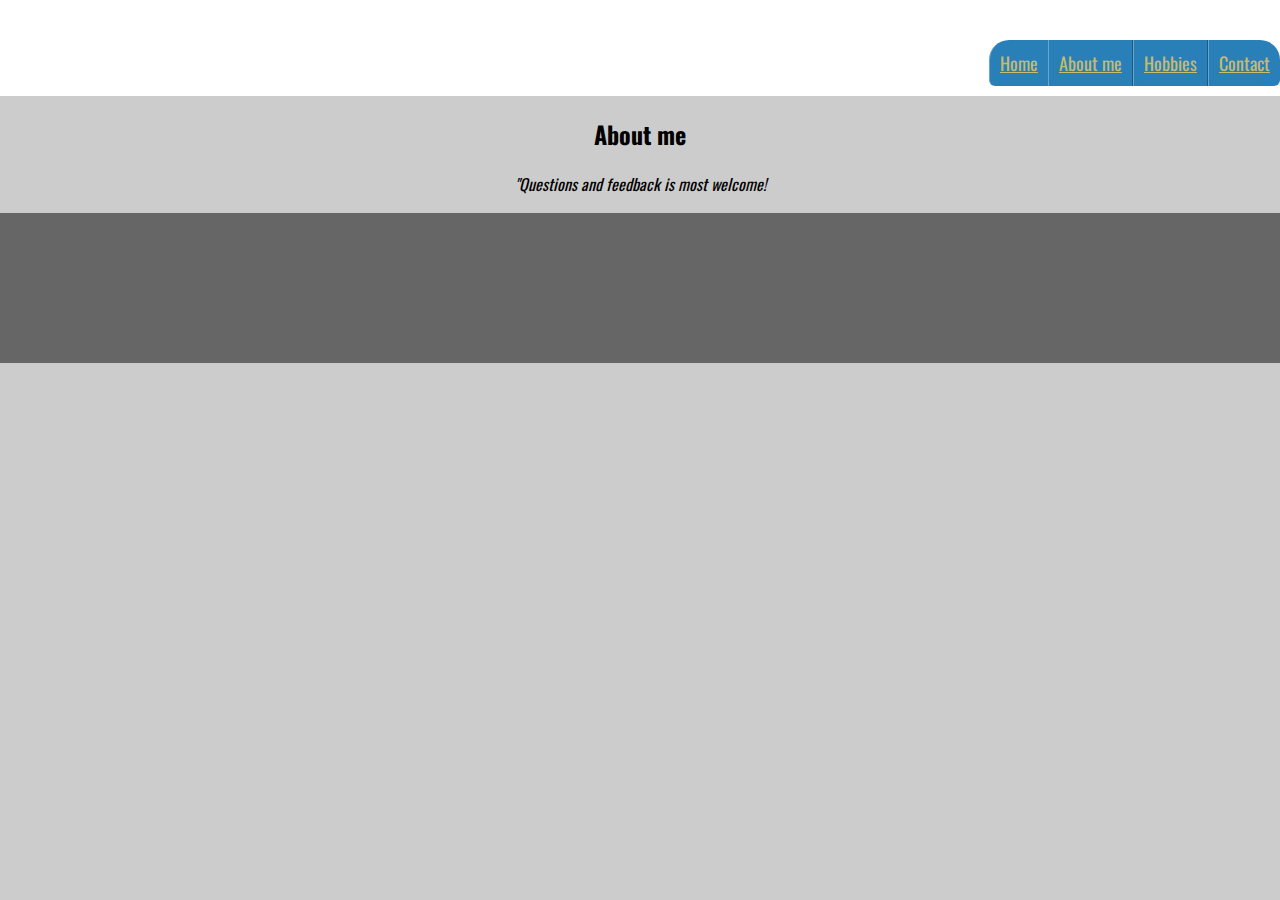
==== About.html @ 66475384 "created About.html" ====
<!DOCTYPE html>
<html lang="en">
<head>
    <title>bioSite Project</title>
    <link href="style.css" type="text/css" rel="stylesheet">
    <link href="https://fonts.googleapis.com/css2?family=Oswald:wght@300;400;500;700&display=swap" rel="stylesheet">
    <link href="https://fonts.googleapis.com/css2?family=Open+Sans:wght@300;400;500;700&display=swap" rel="stylesheet">
</head>
<body>
    <header>
        <nav>
            <ul>
                <li><a href="index.html">Home</a></li>
                <li><a href="About.html">About me</a></li>
                <li><a href="Hobbies.html">Hobbies</a></li>
                <li><a href="Contact.html">Contact</a></li>
            </ul>
        </nav>
        <div class="clear"></div>
    </header>

    <div id="content">
        <div class="article-page">
            <h2 class="title">About me</h2>
            <p>

            </p>

        <div id="testimonials">
            <div class="testimonial">
                <p><em>"Questions and feedback is most welcome!</em></p>
            </div>
        </div>
        </div>
    </div>

        <div class="footer">

        </div>
    </body>
    </html>
---- style.css ----
body {
    background-color: #ccc;
    color: #000;
    font-family: 'Oswald', verdana, Arial, sans-serif;
    text-align: center;
    margin: 0;
}

nav {
    margin-bottom: 20px;
    float:right;
    margin-top: 50px;
    font-family: 'Oswald', helvetica, Arial, sans-serif;
}

nav ul {
    font-size: 0;
}

nav li {
    display: inline;
}

nav li a {
    background-color: #2980b9;
    height: 50px;
    padding: 10px;
    font-size: 18px;
    color: #C7BB6D;
    border-right: 1px solid rgba(0,0,0,0.3);
    border-left: 1px solid rgba(255,255,255,0.3);
}

nav li a:hover {
    background-color: #6ff;
}

nav li:first-child a {
    border-radius: 20px 0 0 6px;
    border-right: none;
}

nav li:last-child a {
    border-radius: 0 20px 6px 0;
    border-right: none;
}

.clear {
    clear:both;
}

header {
    background-color: white;
}

.footer {
    background: #666;
    width: 100%;
    height: 150px;
    border-top: #CCC solid 1px;
}
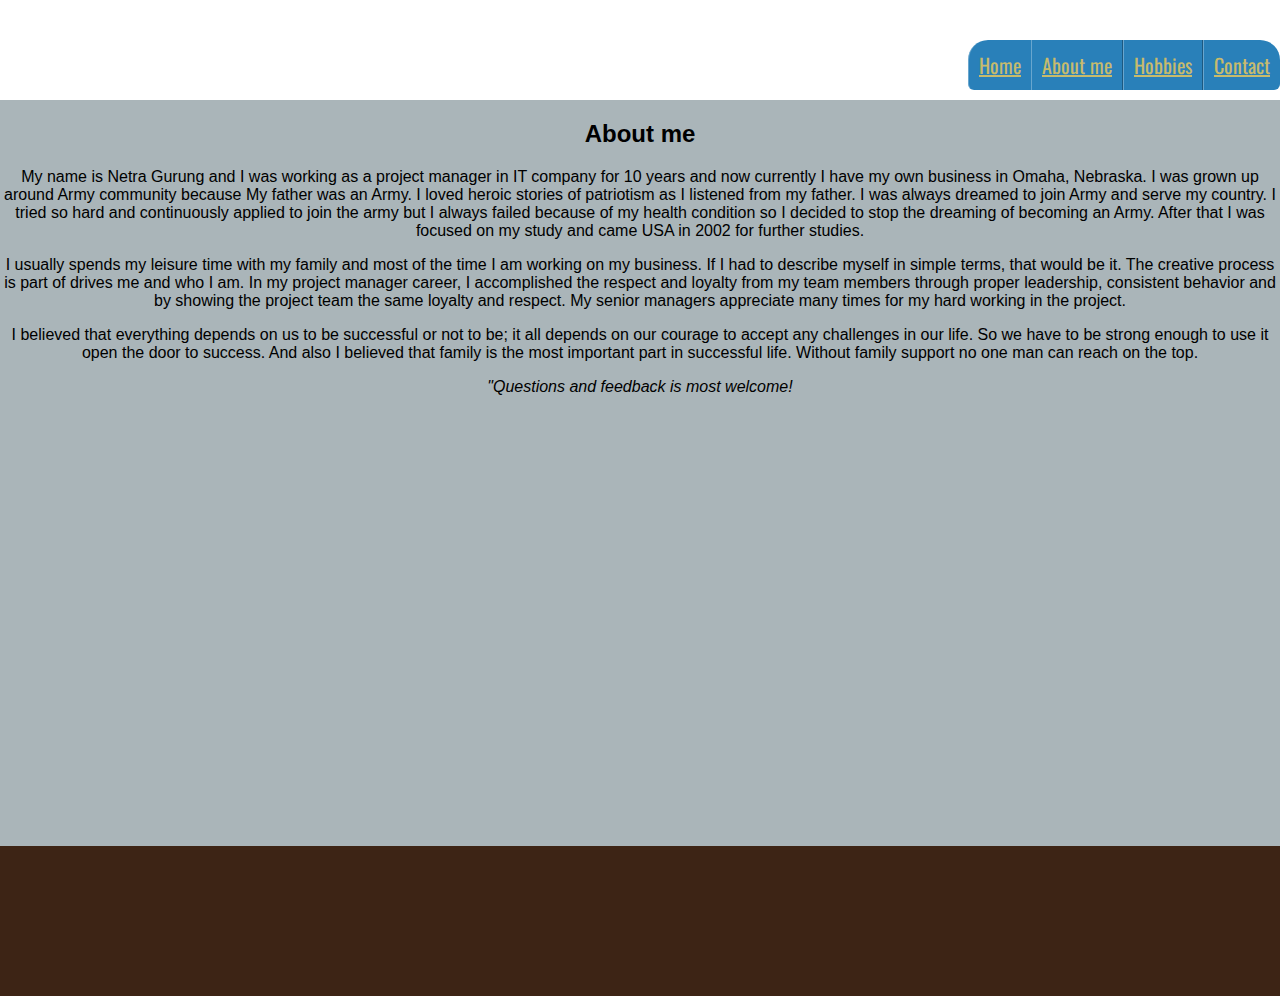
==== commit a072f882: "created About.html" ====
--- a/About.html
+++ b/About.html
@@ -22,9 +22,22 @@
     <div id="content">
         <div class="article-page">
             <h2 class="title">About me</h2>
-            <p>
+            <p>My name is Netra Gurung and I was working as a project manager in IT company for 10 years and now currently I have my own business
+                in Omaha, Nebraska. I was grown up around Army community because My father was an Army. I loved heroic stories of patriotism as I listened 
+                from my father. I was always dreamed to join Army and serve my country. I tried so hard and continuously applied to join the army 
+                but I always failed because of my health condition so I decided to stop the dreaming of becoming an Army. After that I was focused on 
+                my study and came USA in 2002 for further studies. </p>
+            
+            <p>I usually spends my leisure time with my family and most of the time I am working on my business. If I had to describe myself in simple terms, that would be it.
+                The creative process is part of drives me and who I am. In my project manager career, I accomplished the respect and loyalty from my team members
+                through proper leadership, consistent behavior and by showing the project team the same loyalty and respect. My senior managers appreciate
+                many times for my hard working in the project.</p>
 
-            </p>
+            <p>I believed that everything depends on us to be successful or not to be; it all depends on our courage to accept any challenges in our life.
+                So we have to be strong enough to use it open the door to success. And also I believed that family is the most important part in successful
+                life. Without family support no one man can reach on the top.</p>
+
+          
 
         <div id="testimonials">
             <div class="testimonial">
--- a/style.css
+++ b/style.css
@@ -1,7 +1,7 @@
 body {
-    background-color: #ccc;
+    background-color: #AAB5B9;
     color: #000;
-    font-family: 'Oswald', verdana, Arial, sans-serif;
+    font-family: 'Open-sans', Arial, sans-serif;
     text-align: center;
     margin: 0;
 }
@@ -10,7 +10,7 @@
     margin-bottom: 20px;
     float:right;
     margin-top: 50px;
-    font-family: 'Oswald', helvetica, Arial, sans-serif;
+    font-family: 'Oswald', verdana, Arial, sans-serif;
 }
 
 nav ul {
@@ -25,7 +25,7 @@
     background-color: #2980b9;
     height: 50px;
     padding: 10px;
-    font-size: 18px;
+    font-size: 20px;
     color: #C7BB6D;
     border-right: 1px solid rgba(0,0,0,0.3);
     border-left: 1px solid rgba(255,255,255,0.3);
@@ -54,9 +54,9 @@
 }
 
 .footer {
-    background: #666;
+    background: #3D2415;
     width: 100%;
     height: 150px;
-    border-top: #CCC solid 1px;
+    margin-top: 450px;
 }
 
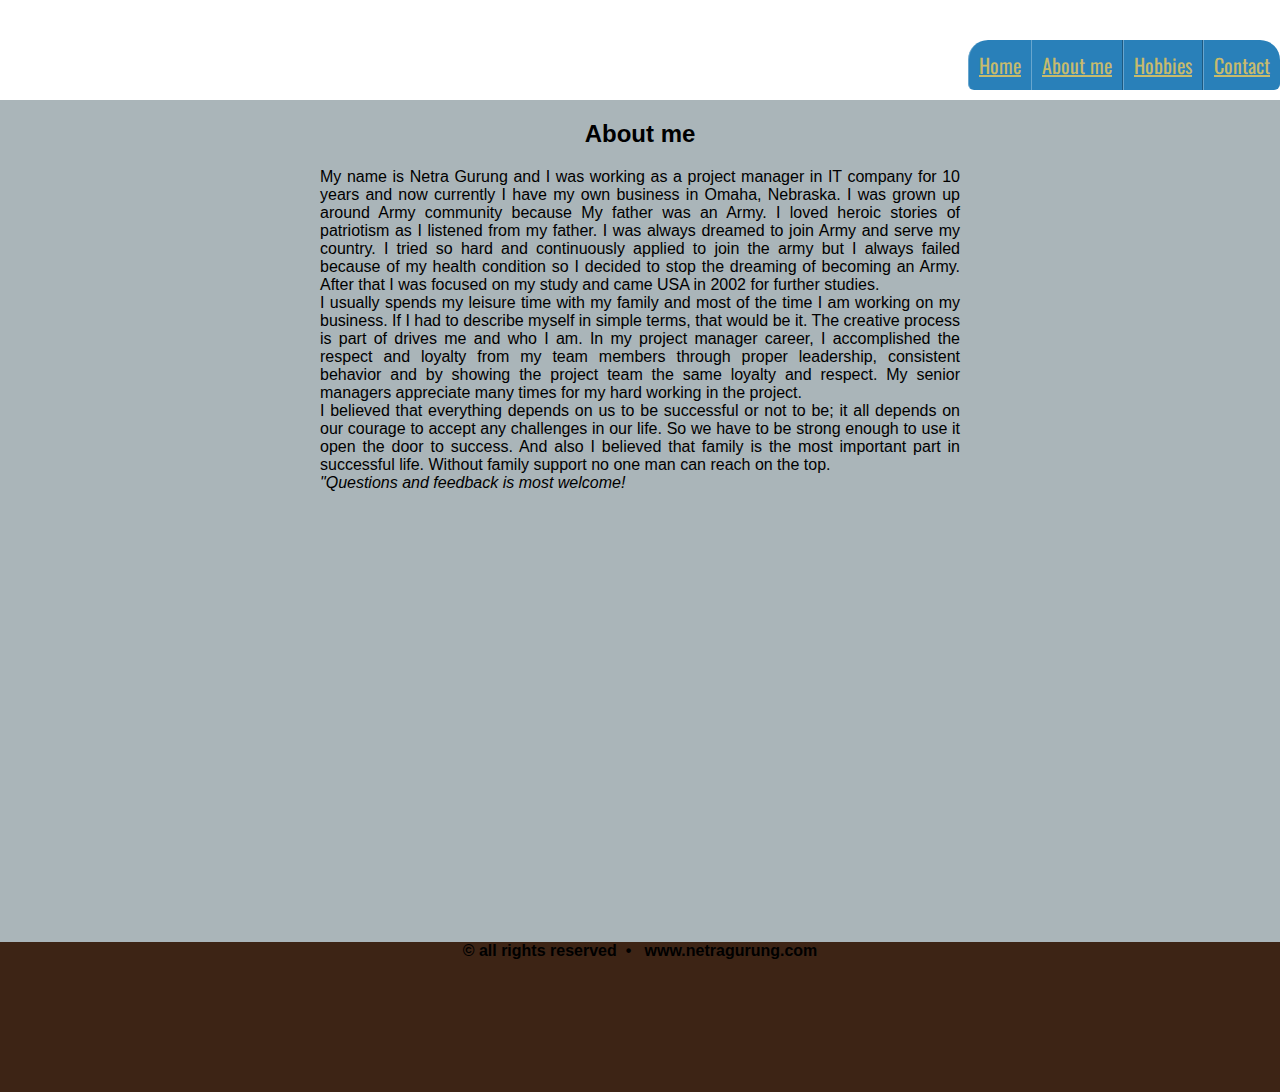
==== commit b8bfa297: "created About.html" ====
--- a/About.html
+++ b/About.html
@@ -48,6 +48,7 @@
     </div>
 
         <div class="footer">
+            <h4>&copy; all rights reserved&nbsp; &bull; &nbsp; www.netragurung.com</h4>
 
         </div>
     </body>
--- a/style.css
+++ b/style.css
@@ -53,6 +53,12 @@
     background-color: white;
 }
 
+p {
+    text-align: justify;
+    width: 50%;
+    margin: auto;
+}
+
 .footer {
     background: #3D2415;
     width: 100%;
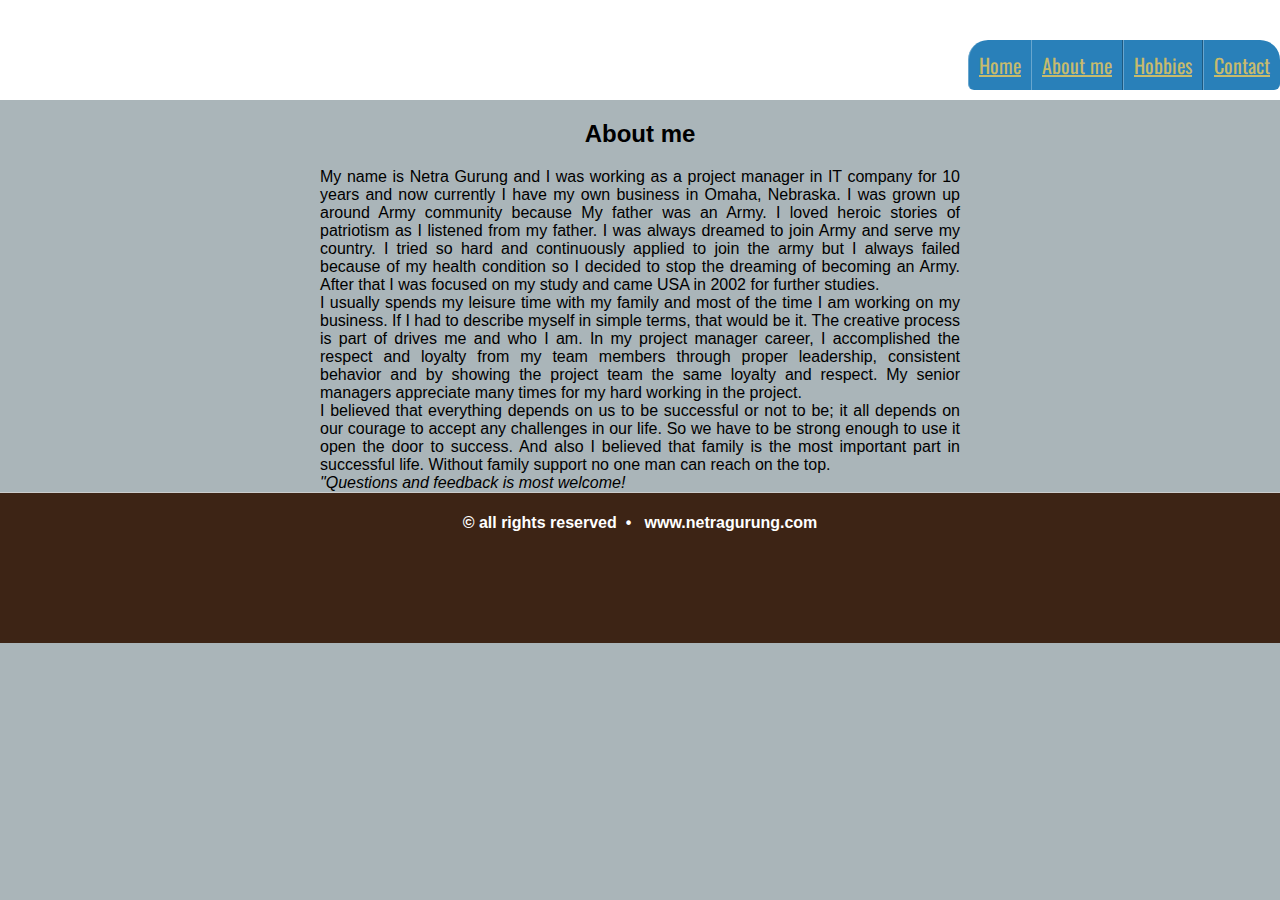
==== commit 007b9560: "created About.html" ====
--- a/About.html
+++ b/About.html
@@ -48,8 +48,10 @@
     </div>
 
         <div class="footer">
+        <div class="container">
             <h4>&copy; all rights reserved&nbsp; &bull; &nbsp; www.netragurung.com</h4>
 
         </div>
+    </div>
     </body>
     </html>--- a/style.css
+++ b/style.css
@@ -63,6 +63,14 @@
     background: #3D2415;
     width: 100%;
     height: 150px;
-    margin-top: 450px;
+    border-top: #ccc solid 1px;  
 }
 
+.footer li {
+    list-style: none;
+}
+
+h4 {
+    color: #fff;
+}
+
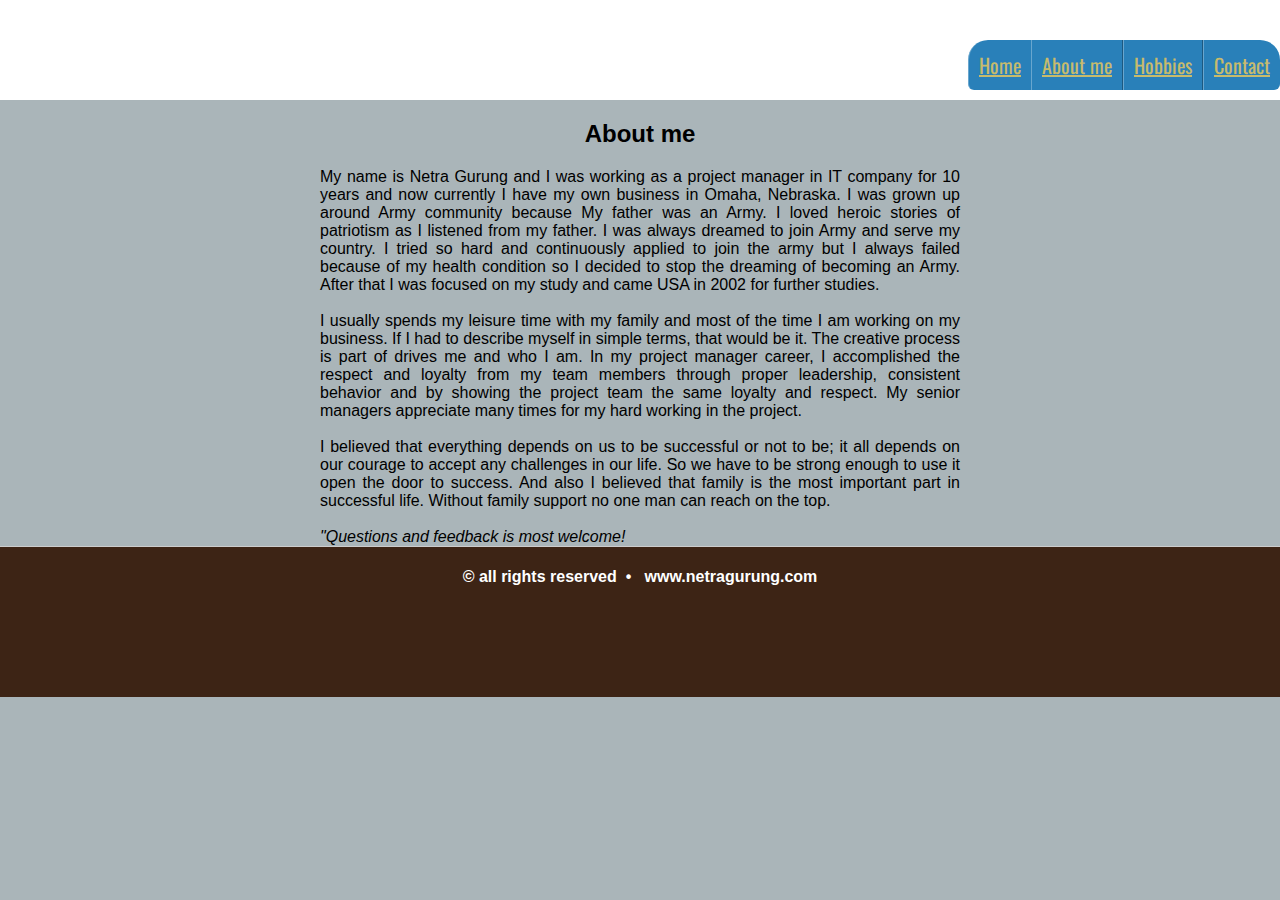
==== commit 3a74c976: "created About.html" ====
--- a/About.html
+++ b/About.html
@@ -27,17 +27,19 @@
                 from my father. I was always dreamed to join Army and serve my country. I tried so hard and continuously applied to join the army 
                 but I always failed because of my health condition so I decided to stop the dreaming of becoming an Army. After that I was focused on 
                 my study and came USA in 2002 for further studies. </p>
-            
+            <br>
+
             <p>I usually spends my leisure time with my family and most of the time I am working on my business. If I had to describe myself in simple terms, that would be it.
                 The creative process is part of drives me and who I am. In my project manager career, I accomplished the respect and loyalty from my team members
                 through proper leadership, consistent behavior and by showing the project team the same loyalty and respect. My senior managers appreciate
                 many times for my hard working in the project.</p>
+            <br>
 
             <p>I believed that everything depends on us to be successful or not to be; it all depends on our courage to accept any challenges in our life.
                 So we have to be strong enough to use it open the door to success. And also I believed that family is the most important part in successful
                 life. Without family support no one man can reach on the top.</p>
 
-          
+          <br>
 
         <div id="testimonials">
             <div class="testimonial">
--- a/style.css
+++ b/style.css
@@ -66,11 +66,16 @@
     border-top: #ccc solid 1px;  
 }
 
-.footer li {
-    list-style: none;
-}
 
 h4 {
     color: #fff;
 }
 
+.container {
+    width:960px;
+    height:100px;
+    margin:20px auto;
+    display:block;
+    text-align:center;
+}
+
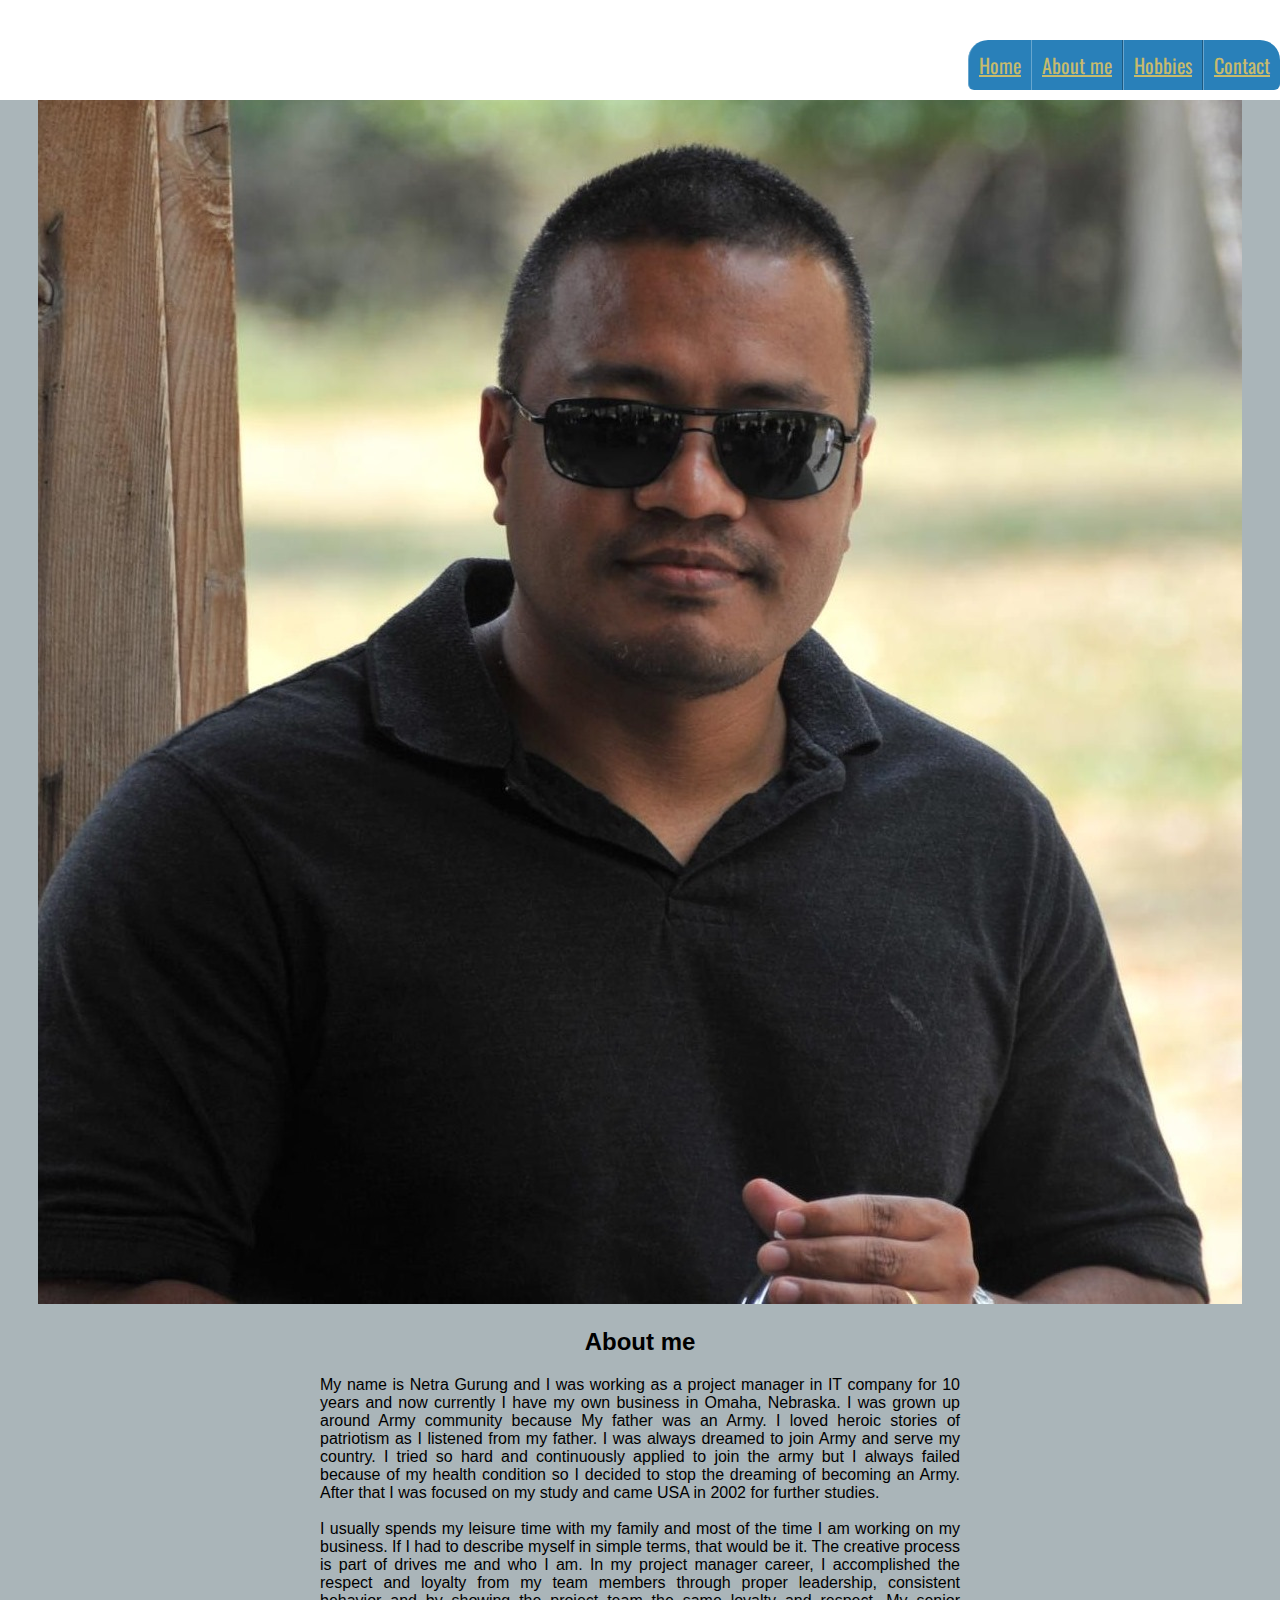
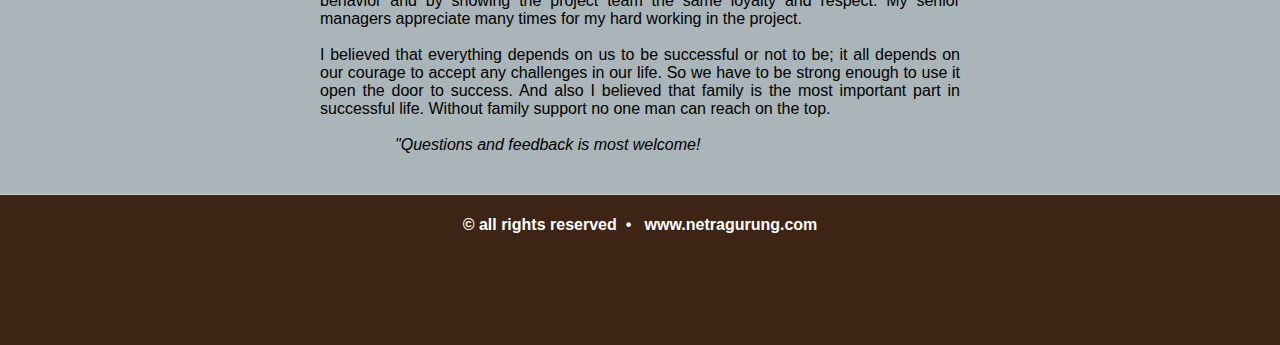
==== commit 7dd7865c: "created About.html" ====
--- a/About.html
+++ b/About.html
@@ -18,6 +18,8 @@
         </nav>
         <div class="clear"></div>
     </header>
+
+    <div class="author-portrait"><img src="Images/portrait.jpg" alt="netra"/></div>
 
     <div id="content">
         <div class="article-page">
--- a/style.css
+++ b/style.css
@@ -79,3 +79,8 @@
     text-align:center;
 }
 
+.testimonial {
+    margin-left: 100px;
+    margin-bottom: 40px;
+}
+
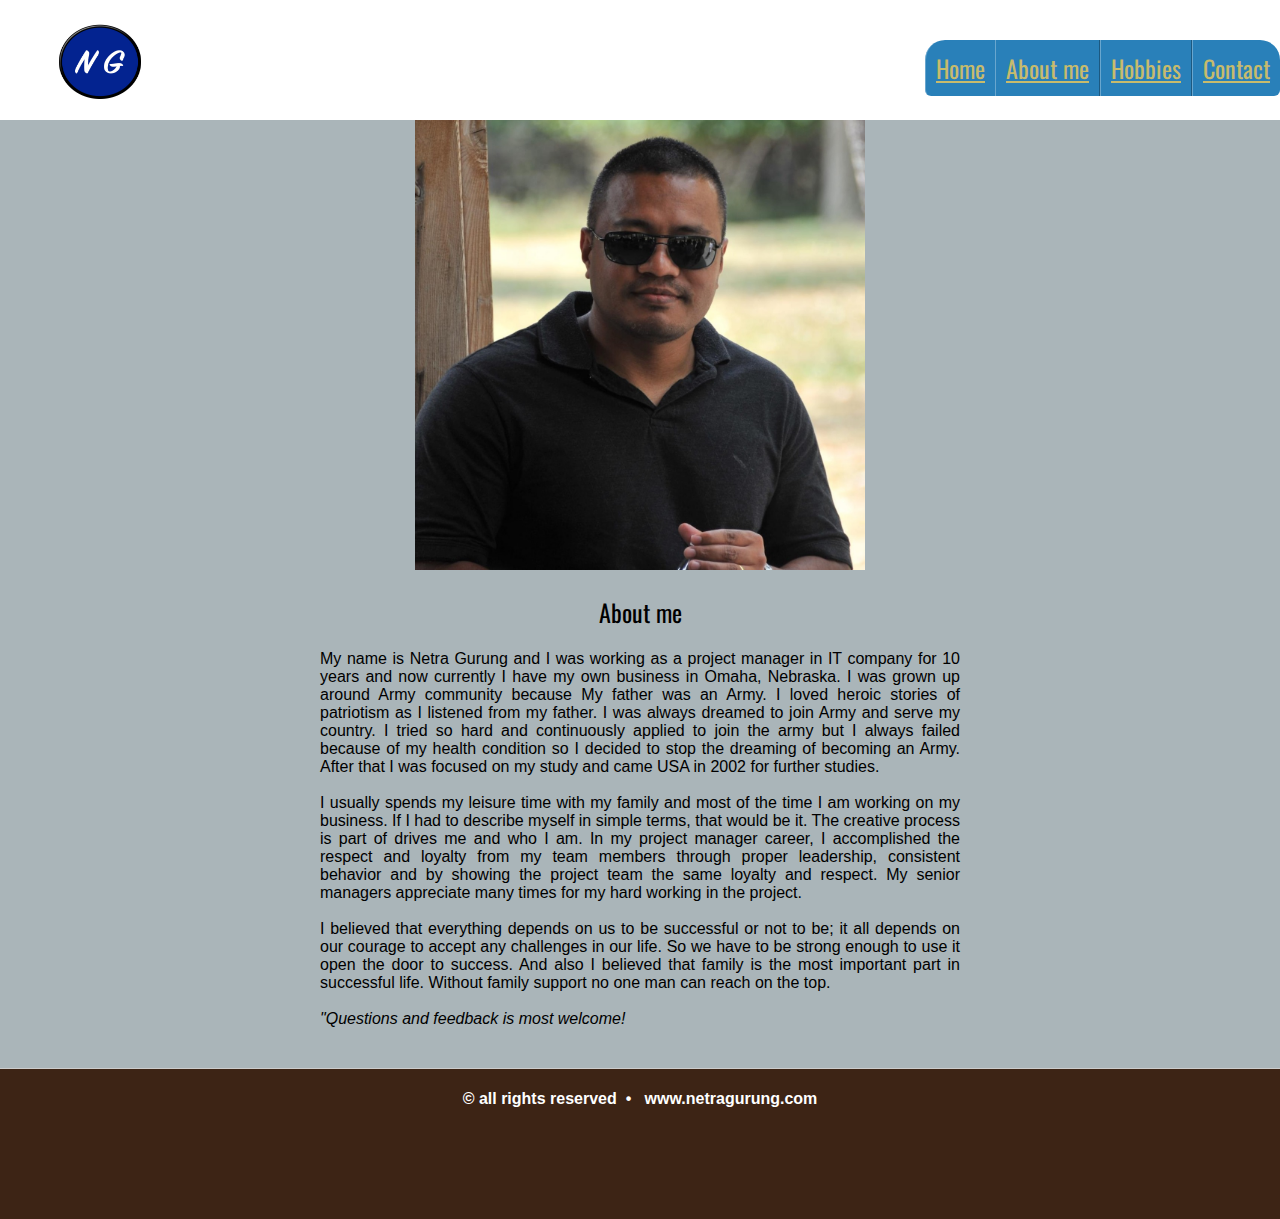
==== commit d43e403d: "created About.html" ====
--- a/About.html
+++ b/About.html
@@ -8,6 +8,7 @@
 </head>
 <body>
     <header>
+        <img src="Images/logo.jpg" alt="logo">
         <nav>
             <ul>
                 <li><a href="index.html">Home</a></li>
--- a/style.css
+++ b/style.css
@@ -25,7 +25,7 @@
     background-color: #2980b9;
     height: 50px;
     padding: 10px;
-    font-size: 20px;
+    font-size: 24px;
     color: #C7BB6D;
     border-right: 1px solid rgba(0,0,0,0.3);
     border-left: 1px solid rgba(255,255,255,0.3);
@@ -53,6 +53,11 @@
     background-color: white;
 }
 
+header img {
+    float:left;
+    width: 200px;
+    height: 120px;
+}
 p {
     text-align: justify;
     width: 50%;
@@ -80,7 +85,73 @@
 }
 
 .testimonial {
-    margin-left: 100px;
     margin-bottom: 40px;
 }
 
+img {
+    max-width: 100%;
+    max-height: 100%;
+}
+
+.author-portrait {
+    width: 450px;
+    height: 450px;
+    display: inline-block;
+}
+
+#image-gallery {
+    margin-top: 10%;
+    display: grid;
+    grid-template-columns: auto auto auto;
+}
+
+h3, figcaption {
+    color: rgb(0, 0, 0);
+}
+
+
+figure {
+    text-align: center;
+}
+
+h3 {
+    text-align: center;
+    font-family: 'Oswald', verdana, Arial, sans-serif;
+    font-weight: 400;
+}
+
+figcaption {
+    font-family: 'Oswald', verdana, Arial, sans-serif;
+    font-style: italic;
+    font-size: .95em;
+    font-weight: 400;
+}
+
+#feedback {
+    padding-top: 30px;
+    font-family: 'Open-sans', Arial, sans-serif;
+}
+
+#feedback fieldset {
+    padding: 20px !important
+}
+
+input, textarea {
+    margin: 15px 20px !important;
+}
+
+.submit {
+    margin: 15px 10px !important;
+}
+
+.msg {
+    color: rgb(63,146,23);
+}
+
+h2 {
+    font-family: 'Oswald', verdana, Arial, sans-serif;
+    font-weight: 400;
+}
+
+
+
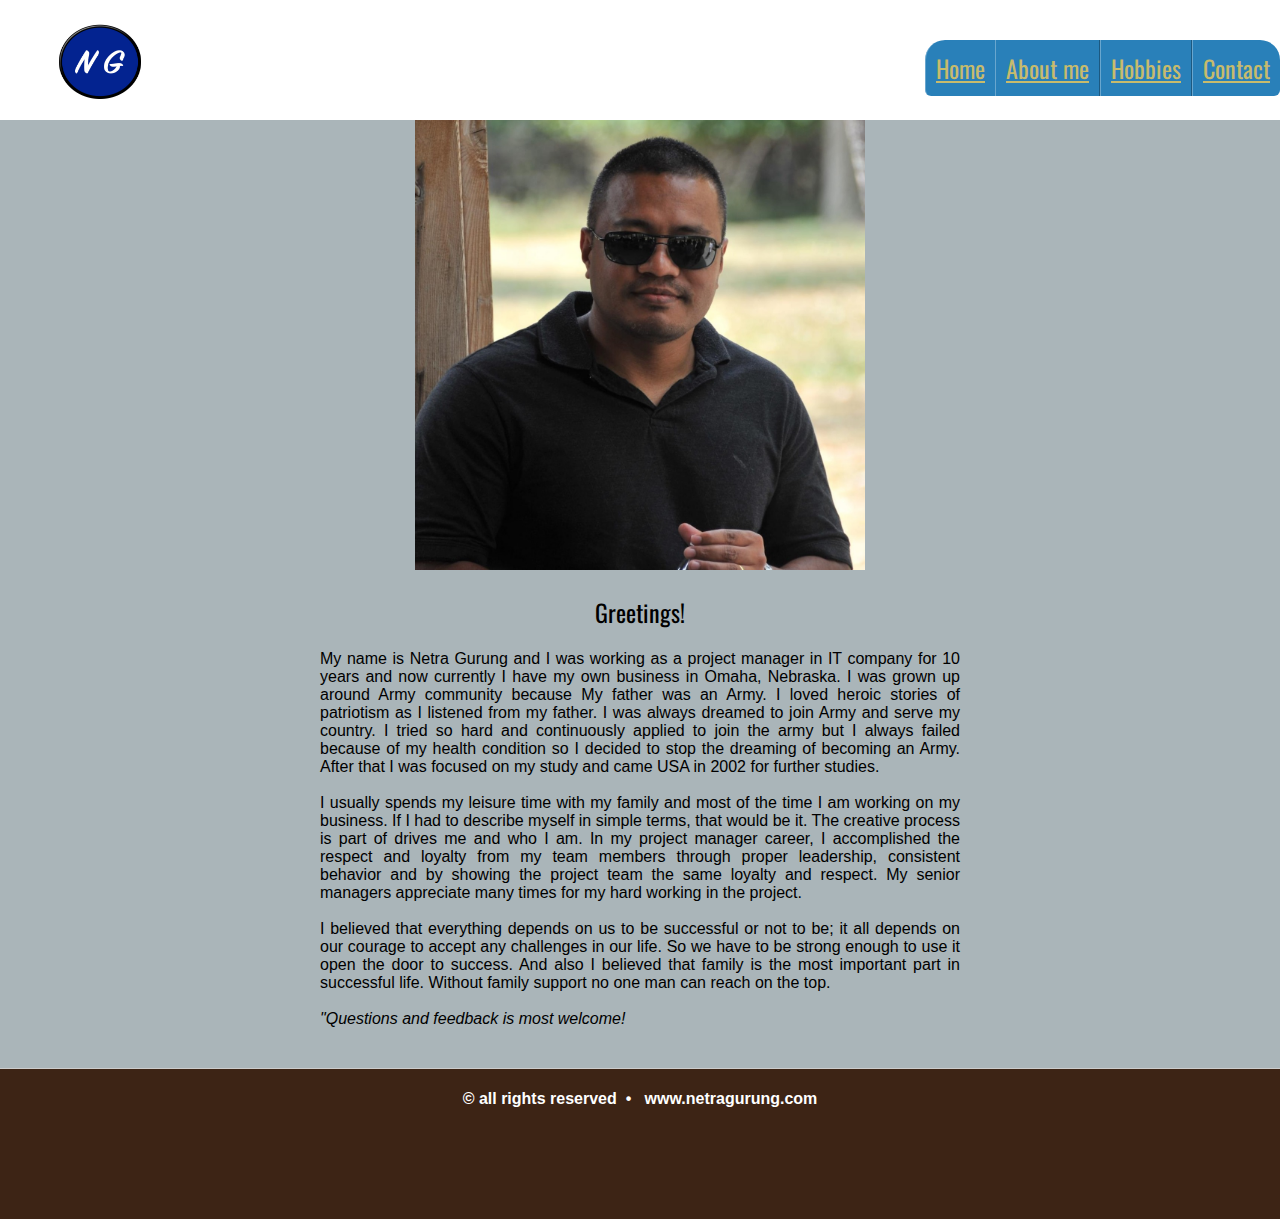
==== commit f620c9ba: "created About.html" ====
--- a/About.html
+++ b/About.html
@@ -24,7 +24,7 @@
 
     <div id="content">
         <div class="article-page">
-            <h2 class="title">About me</h2>
+            <h2 class="title">Greetings!</h2>
             <p>My name is Netra Gurung and I was working as a project manager in IT company for 10 years and now currently I have my own business
                 in Omaha, Nebraska. I was grown up around Army community because My father was an Army. I loved heroic stories of patriotism as I listened 
                 from my father. I was always dreamed to join Army and serve my country. I tried so hard and continuously applied to join the army 
--- a/style.css
+++ b/style.css
@@ -142,6 +142,7 @@
 
 .submit {
     margin: 15px 10px !important;
+    border-color:#C7BB6D;
 }
 
 .msg {
@@ -155,3 +156,4 @@
 
 
 
+
